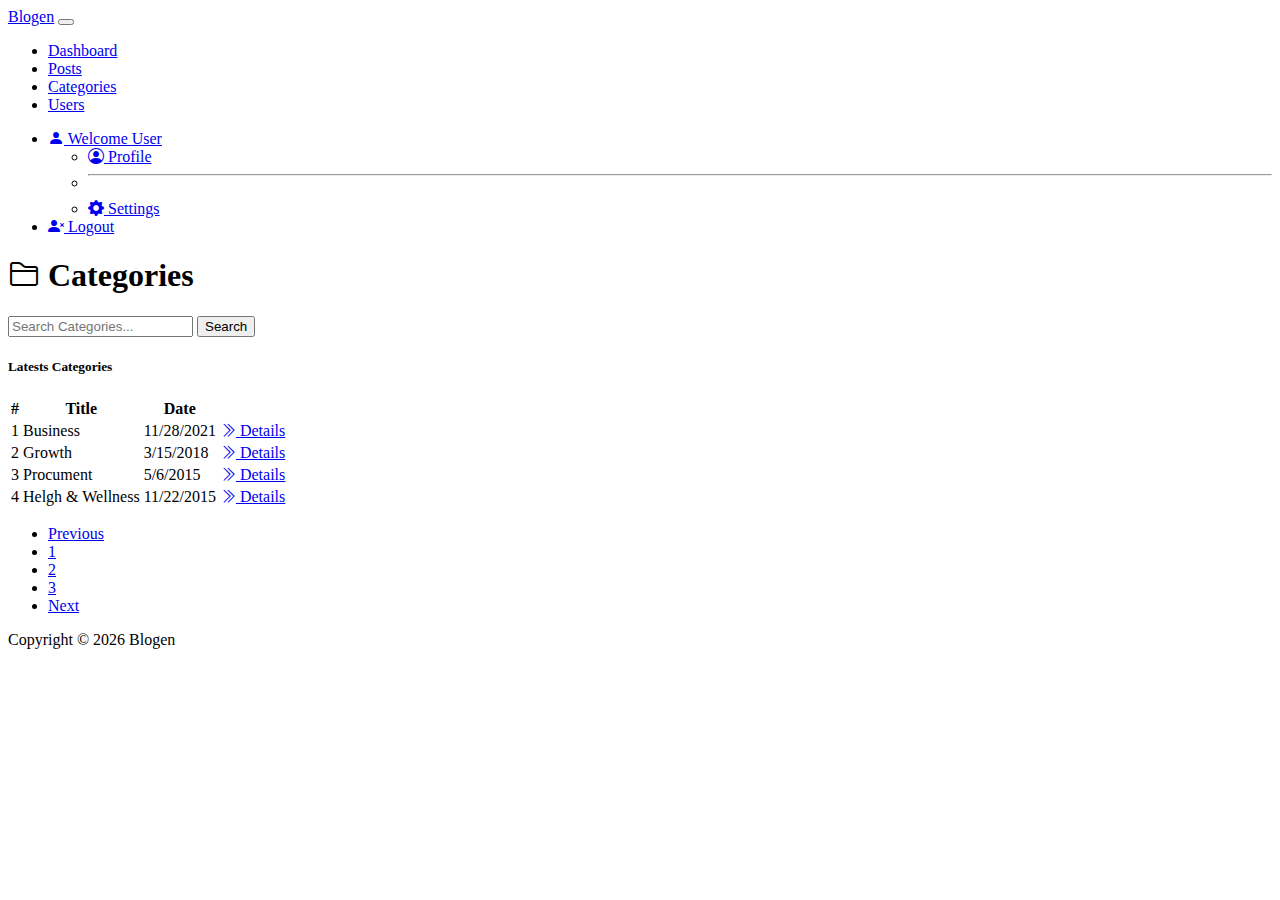
==== categories.html @ 54457784 "create and markup categories.html" ====
<!DOCTYPE html>
<html lang="en">
  <head>
    <meta charset="UTF-8" />
    <meta name="viewport" content="width=device-width, initial-scale=1.0" />
    <meta http-equiv="X-UA-Compatible" content="ie=edge" />
    <link
      href="https://cdn.jsdelivr.net/npm/bootstrap@5.2.0-beta1/dist/css/bootstrap.min.css"
      rel="stylesheet"
      integrity="sha384-0evHe/X+R7YkIZDRvuzKMRqM+OrBnVFBL6DOitfPri4tjfHxaWutUpFmBp4vmVor"
      crossorigin="anonymous"
    />
    <link
      rel="stylesheet"
      href="https://cdn.jsdelivr.net/npm/bootstrap-icons@1.8.3/font/bootstrap-icons.css"
    />
    <link rel="stylesheet" href="css/style.css" />
    <title>Blogen UI</title>
  </head>

  <body>
    <!-- NAVBAR -->
    <nav class="navbar navbar-expand-sm navbar-dark bg-dark py-2">
      <div class="container">
        <a class="navbar-brand" href="index.html">Blogen</a>
        <button
          class="navbar-toggler"
          type="button"
          data-bs-toggle="collapse"
          data-bs-target="#navbarCollapse"
          aria-controls="navbarCollapse"
          aria-expanded="false"
          aria-label="Toggle navigation"
        >
          <span class="navbar-toggler-icon"></span>
        </button>
        <div class="collapse navbar-collapse" id="navbarCollapse">
          <ul class="navbar-nav me-auto mb-2 mb-lg-0">
            <li class="nav-item px-2">
              <a class="nav-link" href="index.html">Dashboard</a>
            </li>
            <li class="nav-item px-2">
              <a class="nav-link" href="posts.html">Posts</a>
            </li>
            <li class="nav-item px-2">
              <a
                class="nav-link active"
                aria-current="page"
                href="categories.html"
                >Categories</a
              >
            </li>
            <li class="nav-item px-2">
              <a class="nav-link" href="users.html">Users</a>
            </li>
          </ul>
          <ul class="navbar-nav mb-2 mb-lg-0">
            <li class="nav-item px-2 dropdown me-3">
              <a
                class="nav-link dropdown-toggle"
                href="#"
                id="navbarDropdown"
                role="button"
                data-bs-toggle="dropdown"
                aria-expanded="false"
              >
                <i class="bi bi-person-fill"></i>
                Welcome User
              </a>
              <ul class="dropdown-menu" aria-labelledby="navbarDropdown">
                <li>
                  <a class="dropdown-item" href="profile.html">
                    <i class="bi bi-person-circle"></i>
                    Profile</a
                  >
                </li>
                <li>
                  <hr class="dropdown-divider" />
                </li>
                <li>
                  <a class="dropdown-item" href="settings.html">
                    <i class="bi bi-gear-fill"></i>
                    Settings</a
                  >
                </li>
              </ul>
            </li>
            <li>
              <a href="login.html" class="nav-link">
                <i class="bi bi-person-x-fill"></i>
                Logout
              </a>
            </li>
          </ul>
        </div>
      </div>
    </nav>

    <!-- HEADER -->
    <header id="main-header" class="py-2 bg-success text-white">
      <div class="container">
        <div class="row">
          <div class="col-md-6">
            <h1>
              <i class="bi bi-folder2"></i>
              Categories
            </h1>
          </div>
        </div>
      </div>
    </header>

    <!-- SEARCH -->
    <section id="search" class="py-4 mb-4 bg-light">
      <div class="container">
        <div class="row">
          <div class="col-md-6 ms-auto">
            <div class="input-group">
              <input
                type="text"
                class="form-control"
                placeholder="Search Categories..."
              />
              <button class="btn btn-success">Search</button>
            </div>
          </div>
        </div>
      </div>
    </section>

    <!-- CATEGORIES -->
    <section id="categories">
      <div class="container">
        <div class="row">
          <div class="col">
            <div class="card">
              <div class="card-body">
                <h5 class="card-title">Latests Categories</h5>
                <table class="table table-striped">
                  <thead class="table-dark">
                    <tr>
                      <th>#</th>
                      <th>Title</th>
                      <th>Date</th>
                      <th></th>
                    </tr>
                  </thead>
                  <tbody>
                    <tr>
                      <td>1</td>
                      <td>Business</td>
                      <td>11/28/2021</td>
                      <td>
                        <a href="details.html" class="btn btn-secondary">
                          <i class="bi bi-chevron-double-right"></i>
                          Details
                        </a>
                      </td>
                    </tr>
                    <tr>
                      <td>2</td>
                      <td>Growth</td>
                      <td>3/15/2018</td>
                      <td>
                        <a href="details.html" class="btn btn-secondary">
                          <i class="bi bi-chevron-double-right"></i>
                          Details
                        </a>
                      </td>
                    </tr>
                    <tr>
                      <td>3</td>
                      <td>Procument</td>
                      <td>5/6/2015</td>
                      <td>
                        <a href="details.html" class="btn btn-secondary">
                          <i class="bi bi-chevron-double-right"></i>
                          Details
                        </a>
                      </td>
                    </tr>
                    <tr>
                      <td>4</td>
                      <td>Helgh & Wellness</td>
                      <td>11/22/2015</td>
                      <td>
                        <a href="details.html" class="btn btn-secondary">
                          <i class="bi bi-chevron-double-right"></i>
                          Details
                        </a>
                      </td>
                    </tr>
                  </tbody>
                </table>
              </div>
              <div class="card-body">
                <!-- PAGINATION -->
                <nav aria-label="Page navigation">
                  <ul class="pagination">
                    <li class="page-item">
                      <a class="page-link" href="#">Previous</a>
                    </li>
                    <li class="page-item active">
                      <a class="page-link" href="#">1</a>
                    </li>
                    <li class="page-item">
                      <a class="page-link" href="#">2</a>
                    </li>
                    <li class="page-item">
                      <a class="page-link" href="#">3</a>
                    </li>
                    <li class="page-item">
                      <a class="page-link" href="#">Next</a>
                    </li>
                  </ul>
                </nav>
              </div>
            </div>
          </div>
        </div>
      </div>
    </section>

    <footer class="main-footer bg-dark text-white mt-5 p-5">
      <div class="row">
        <div class="col">
          <p class="lead text-center">
            Copyright &copy; <span id="year"></span> Blogen
          </p>
        </div>
      </div>
    </footer>

    <script src="https://ajax.googleapis.com/ajax/libs/jquery/3.6.0/jquery.min.js"></script>
    <script
      src="https://cdn.jsdelivr.net/npm/@popperjs/core@2.11.5/dist/umd/popper.min.js"
      integrity="sha384-Xe+8cL9oJa6tN/veChSP7q+mnSPaj5Bcu9mPX5F5xIGE0DVittaqT5lorf0EI7Vk"
      crossorigin="anonymous"
    ></script>
    <script
      src="https://cdn.jsdelivr.net/npm/bootstrap@5.2.0-beta1/dist/js/bootstrap.min.js"
      integrity="sha384-kjU+l4N0Yf4ZOJErLsIcvOU2qSb74wXpOhqTvwVx3OElZRweTnQ6d31fXEoRD1Jy"
      crossorigin="anonymous"
    ></script>

    <script>
      // Get the current year for the copyright
      $("#year").text(new Date().getFullYear());
    </script>
  </body>
</html>
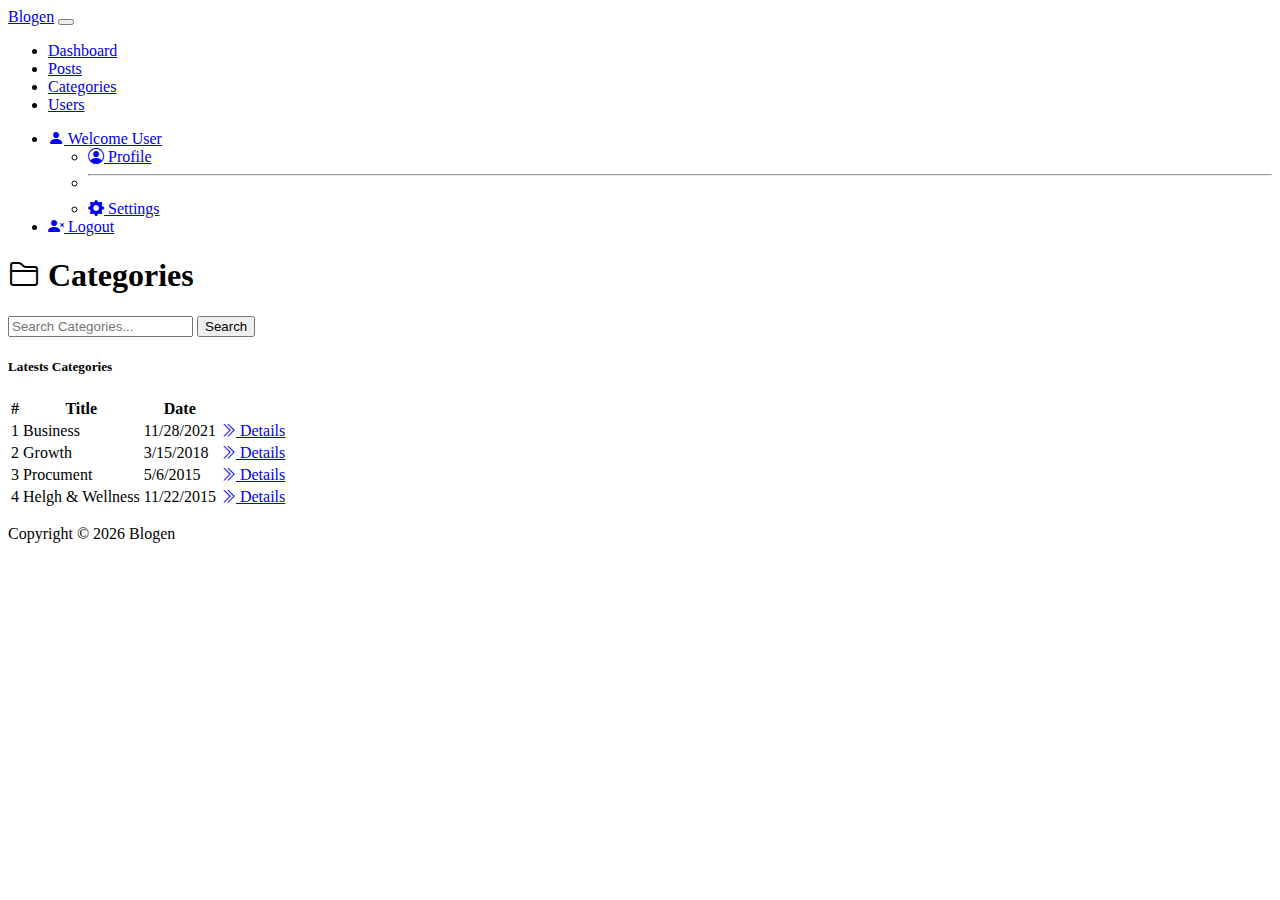
==== commit fb8be86d: "delete pagination from categories. html" ====
--- a/categories.html
+++ b/categories.html
@@ -193,28 +193,6 @@
                   </tbody>
                 </table>
               </div>
-              <div class="card-body">
-                <!-- PAGINATION -->
-                <nav aria-label="Page navigation">
-                  <ul class="pagination">
-                    <li class="page-item">
-                      <a class="page-link" href="#">Previous</a>
-                    </li>
-                    <li class="page-item active">
-                      <a class="page-link" href="#">1</a>
-                    </li>
-                    <li class="page-item">
-                      <a class="page-link" href="#">2</a>
-                    </li>
-                    <li class="page-item">
-                      <a class="page-link" href="#">3</a>
-                    </li>
-                    <li class="page-item">
-                      <a class="page-link" href="#">Next</a>
-                    </li>
-                  </ul>
-                </nav>
-              </div>
             </div>
           </div>
         </div>
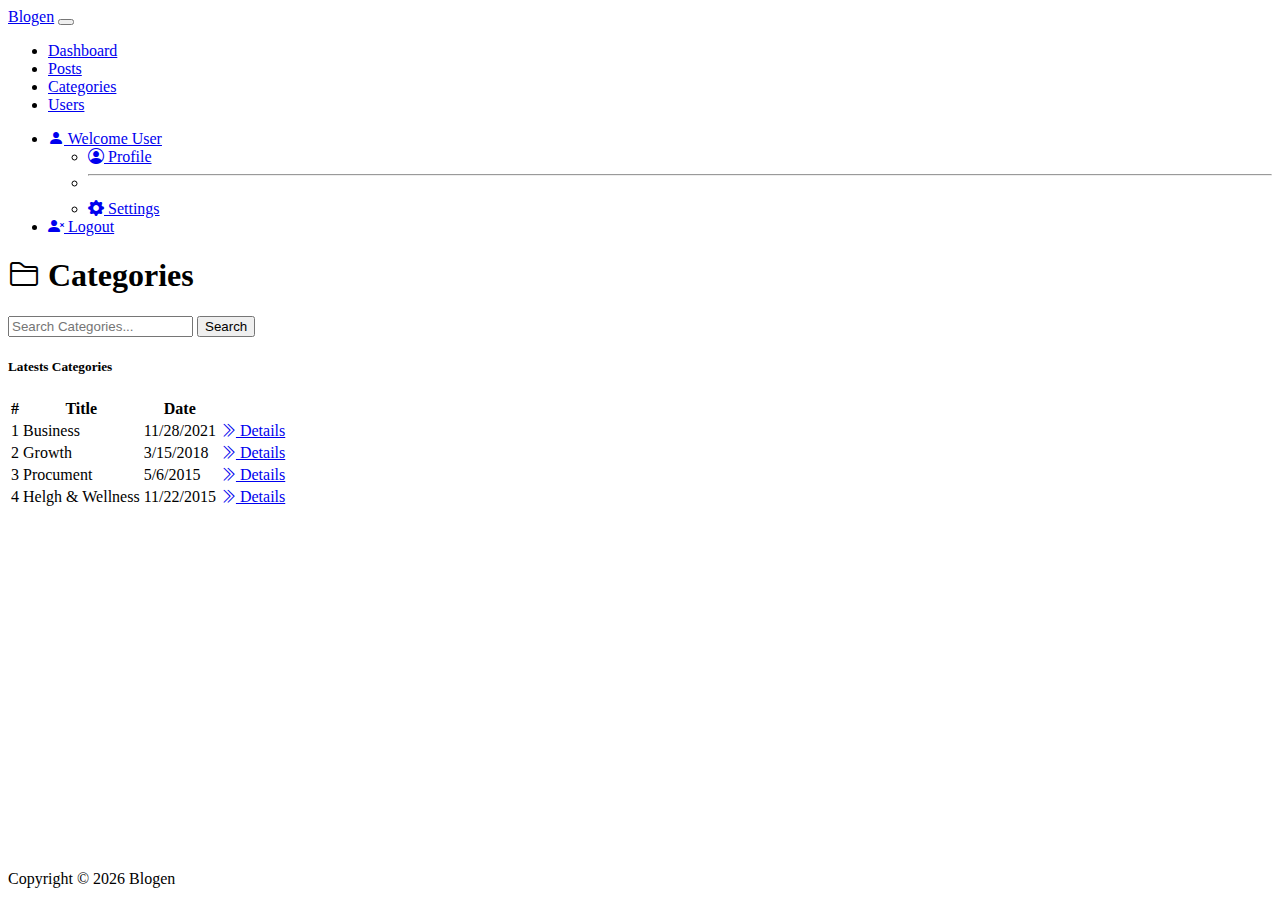
==== commit 30866ea5: "replace "navbar-expand-sm" with "navbar-expand-lg"" ====
--- a/categories.html
+++ b/categories.html
@@ -20,7 +20,7 @@
 
   <body>
     <!-- NAVBAR -->
-    <nav class="navbar navbar-expand-sm navbar-dark bg-dark py-2">
+    <nav class="navbar navbar-expand-lg navbar-dark bg-dark py-2">
       <div class="container">
         <a class="navbar-brand" href="index.html">Blogen</a>
         <button
--- a/css/style.css
+++ b/css/style.css
@@ -0,0 +1,5 @@
+#categories,
+#posts,
+#users {
+  min-height: 55vh;
+}